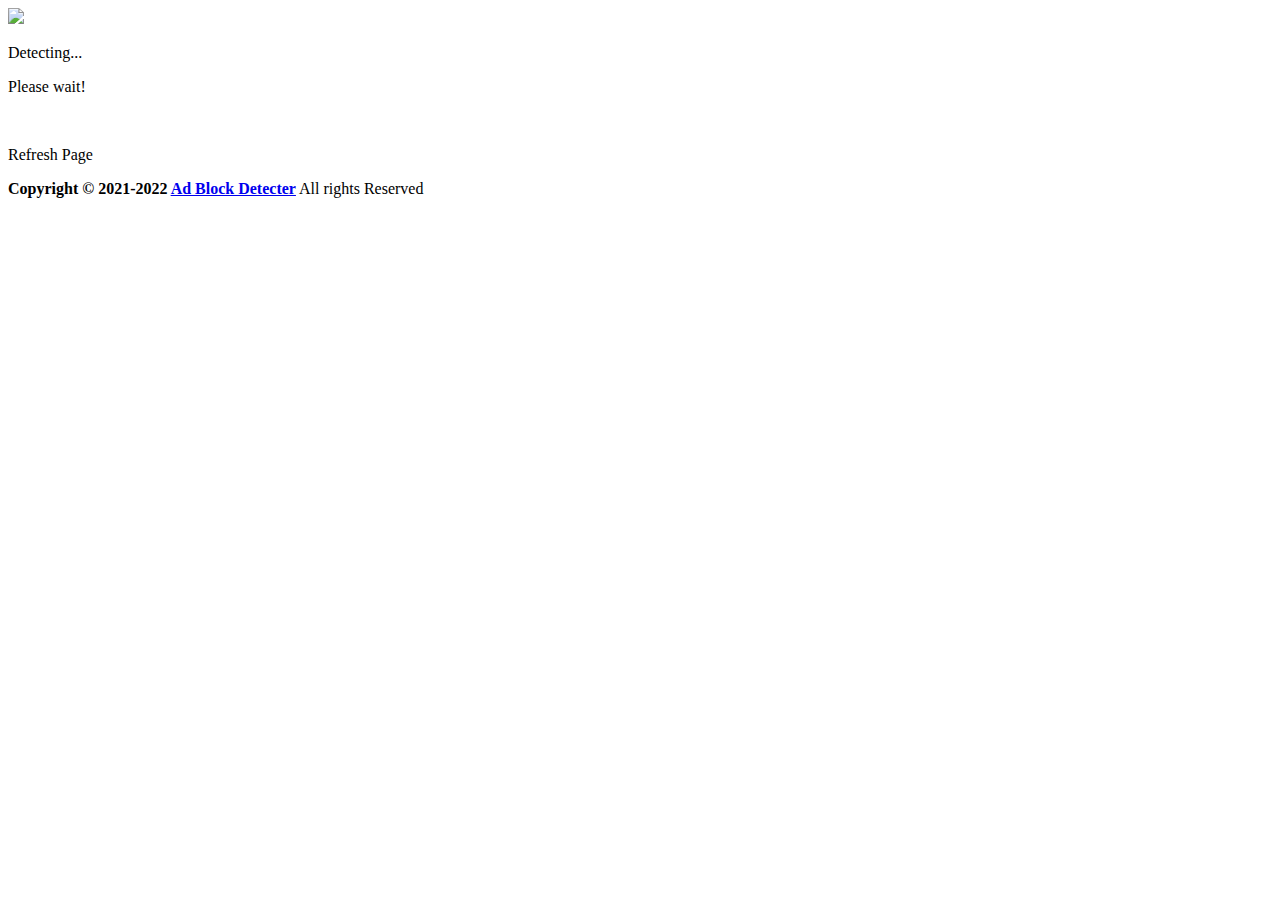
==== main/index.html @ 303e7e56 "@" ====
<!DOCTYPE html>
<html lang="en">
<head>
    <title>Adblock detecter By https://nischay.ovh</title>
    <link rel="stylesheet" href="https://cdn.jsdelivr.net/gh/nischay876/adblock-detecter@master/main/main.css">
</head>
<body>
    <div class="wrapper">
<img src="https://cdn.jsdelivr.net/gh/nischay876/adblock-detecter@master/main/abd.png">
  
        <p class="detect">Detecting...</p>
        <p class="ad-p">Please wait!</p></br>
        <p class="detect" onClick="history.go(0);">Refresh Page</p> 
    </div>
    <script src="https://cdn.jsdelivr.net/gh/nischay876/adblock-detecter@master/main/main.js"></script>
    <div id="footer" class="#footer">
    <strong>Copyright &copy; 2021-2022 <a href="https://github.com/nischay876/adblock-detecter/"> Ad Block Detecter</a></strong> All rights Reserved</b>
    </div>
</body>
</html>
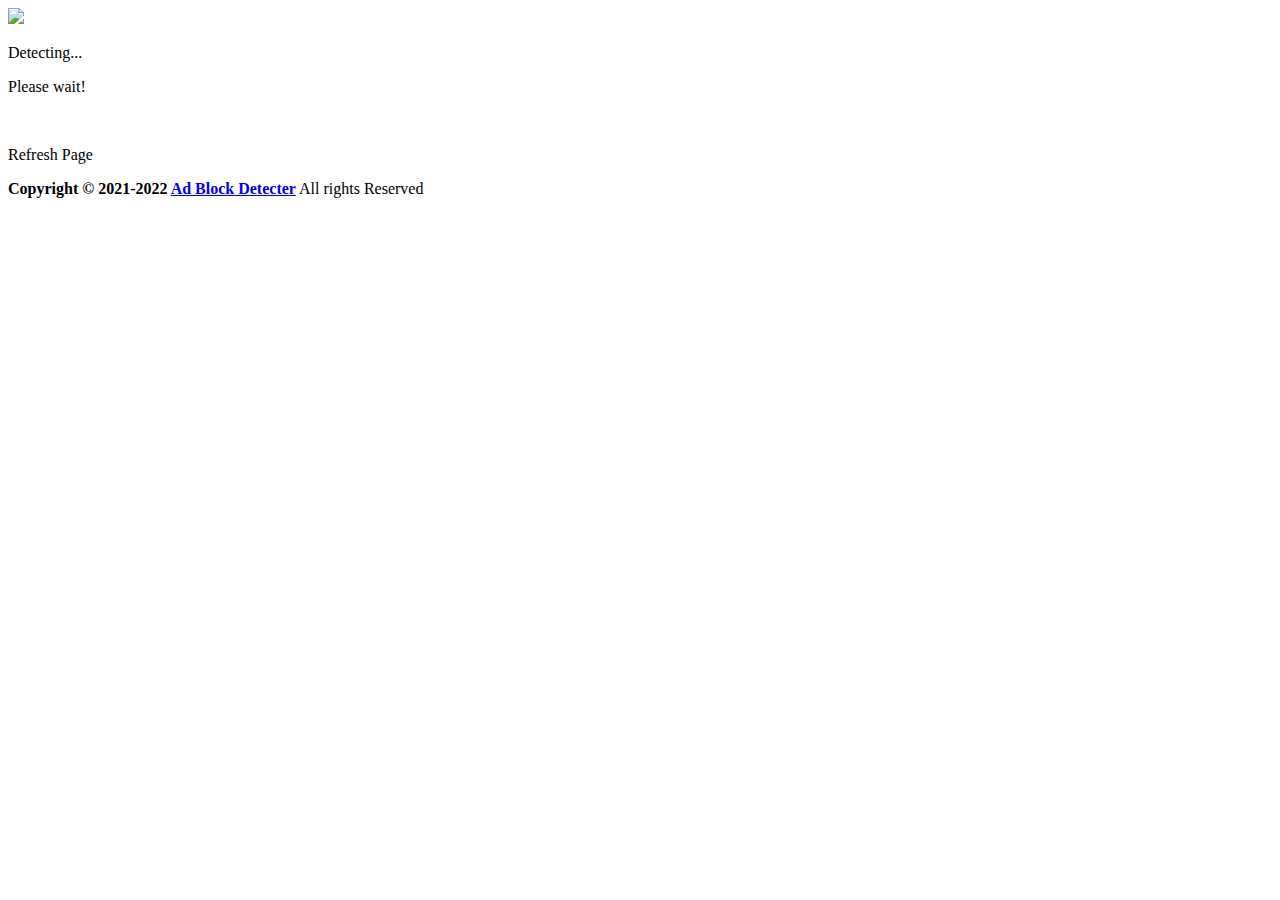
==== commit 413eb2c9: "Update index.html" ====
--- a/main/index.html
+++ b/main/index.html
@@ -17,4 +17,4 @@
     <strong>Copyright &copy; 2021-2022 <a href="https://github.com/nischay876/adblock-detecter/"> Ad Block Detecter</a></strong> All rights Reserved</b>
     </div>
 </body>
-</html>+</html>
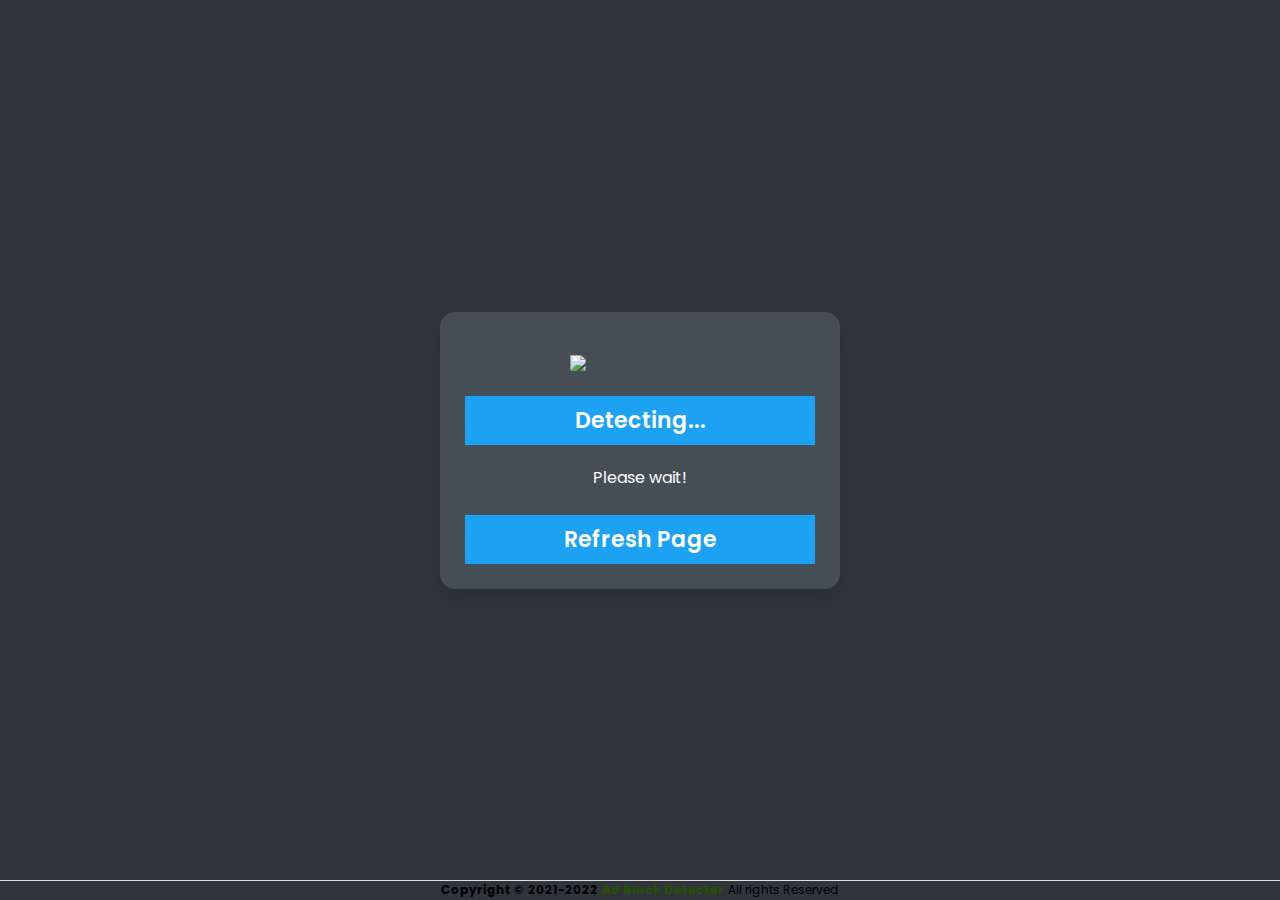
==== commit 2c2e4974: "Update index.html" ====
--- a/main/index.html
+++ b/main/index.html
@@ -2,19 +2,21 @@
 <html lang="en">
 <head>
     <title>Adblock detecter By https://nischay.ovh</title>
-    <link rel="stylesheet" href="https://cdn.jsdelivr.net/gh/nischay876/adblock-detecter@master/main/main.css">
+    <link rel="stylesheet" href="./main.css">
 </head>
 <body>
     <div class="wrapper">
-<img src="https://cdn.jsdelivr.net/gh/nischay876/adblock-detecter@master/main/abd.png">
+<img src="https://i.imgur.com/D9du7dc.png">
   
         <p class="detect">Detecting...</p>
         <p class="ad-p">Please wait!</p></br>
         <p class="detect" onClick="history.go(0);">Refresh Page</p> 
     </div>
-    <script src="https://cdn.jsdelivr.net/gh/nischay876/adblock-detecter@master/main/main.js"></script>
-    <div id="footer" class="#footer">
-    <strong>Copyright &copy; 2021-2022 <a href="https://github.com/nischay876/adblock-detecter/"> Ad Block Detecter</a></strong> All rights Reserved</b>
-    </div>
+    <script src="./main.js"></script>
+       <div id="footer" class="#footer">
+            <strong>Copyright &copy; 2021-2022 <a href="https://github.com/nischay876/adblock-detecter/"> Ad Block Detecter</a></strong> All rights Reserved</b>
+        </div>
+
+
 </body>
 </html>
--- a/main/main.css
+++ b/main/main.css
@@ -0,0 +1,98 @@
+@import url("https://fonts.googleapis.com/css2?family=Poppins:wght@500&display=swap");
+
+*{
+    margin: 0;
+    padding: 0;
+    box-sizing: border-box;
+}
+
+#footer {
+width: 100%;
+height: 20px;
+border-top: 1px solid #E0E0E0;
+position: absolute;
+bottom: 0px; 
+left: 0px; 
+font-size: 12px;
+text-align: center; 
+}
+
+a {
+  outline: none;
+  text-decoration: none;
+  padding: 2px 1px 0;
+}
+
+a:link {
+  color: #265301;
+}
+
+a:visited {
+  color: #437A16;
+}
+
+a:focus {
+  border-bottom: 1px solid;
+  background: #BAE498;
+}
+
+a:hover {
+  border-bottom: 1px solid;
+  background: #CDFEAA;
+}
+
+a:active {
+  background: #265301;
+  color: #CDFEAA;
+}
+
+body{
+    display: flex;
+    justify-content: center;
+    align-items: center;
+    min-height: 100vh;
+    background-color: #2f353a;
+    font-family: "Poppins", sans-serif;
+}
+
+.wrapper{
+    background: #454d55;
+    max-width: 400px;
+    width: 100%;
+    border-radius: 15px;
+    padding: 25px;
+    box-shadow: 0px 10px 15px rgba(0, 0, 0, 0.1);
+}
+img{
+    width: 120px;
+    margin: 18px 30%;
+}
+.detect{
+    background: #1da1f2;
+    color: #fff;
+    padding: 8px 15px;
+    font-weight: 600;
+    font-size: 22px;
+    text-align: center;
+    cursor: pointer;
+}
+
+p{
+
+    color: white;
+   
+}
+
+
+.ad-p{
+    margin-top: 20px;
+    text-align: center;
+}
+
+.detect.ab{
+    background: red;
+}
+
+.detect.no-ab{
+    background: #1da1f2;
+}
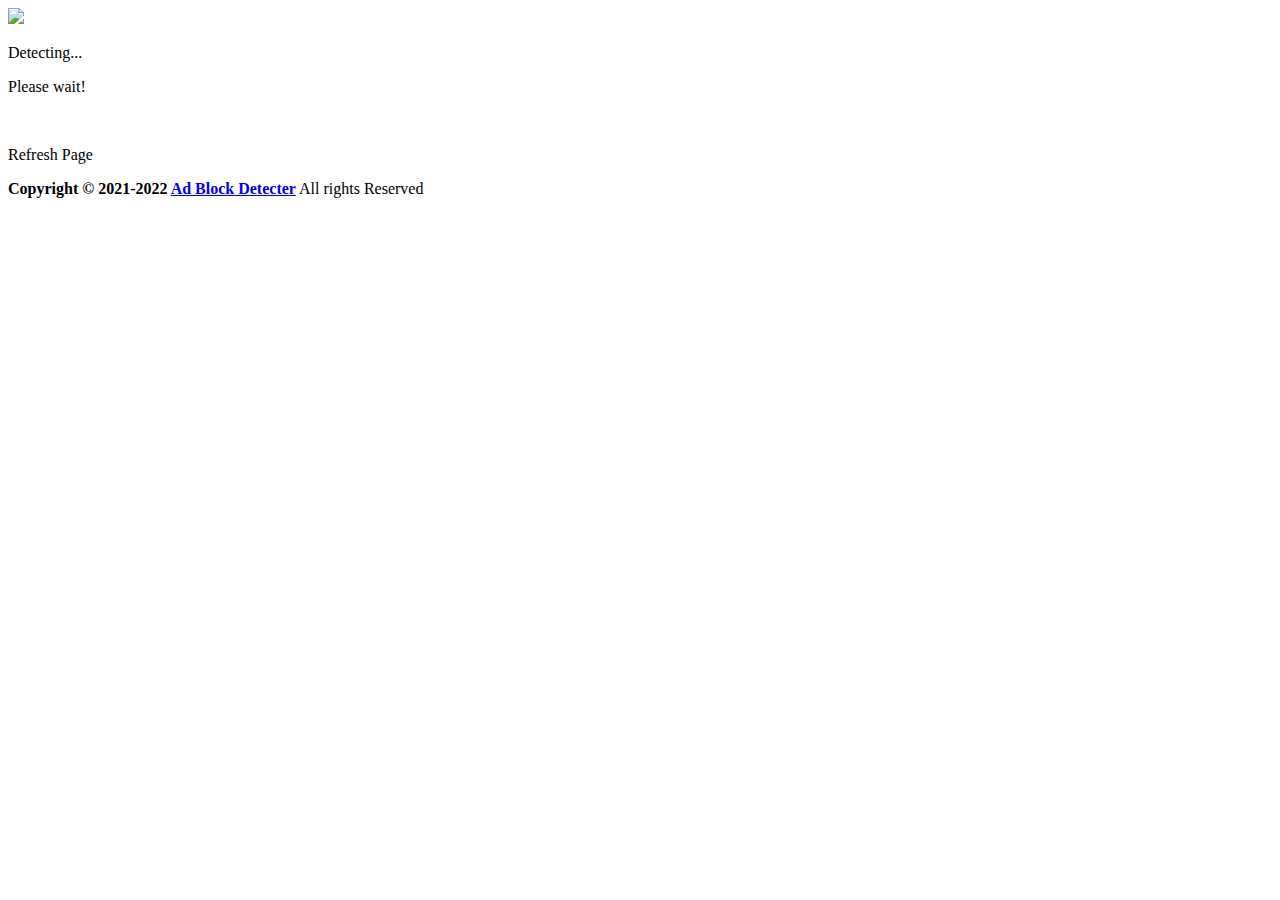
==== commit d7746c4a: "Update index.html" ====
--- a/main/index.html
+++ b/main/index.html
@@ -2,17 +2,17 @@
 <html lang="en">
 <head>
     <title>Adblock detecter By https://nischay.ovh</title>
-    <link rel="stylesheet" href="./main.css">
+    <link rel="stylesheet" href="https://raw.githubusercontent.com/nischay876/adblock-detecter/main/main/main.css">
 </head>
 <body>
     <div class="wrapper">
-<img src="https://i.imgur.com/D9du7dc.png">
+<img src="https://raw.githubusercontent.com/nischay876/adblock-detecter/main/main/abd.png">
   
         <p class="detect">Detecting...</p>
         <p class="ad-p">Please wait!</p></br>
         <p class="detect" onClick="history.go(0);">Refresh Page</p> 
     </div>
-    <script src="./main.js"></script>
+    <script src="https://raw.githubusercontent.com/nischay876/adblock-detecter/main/main/main.js"></script>
        <div id="footer" class="#footer">
             <strong>Copyright &copy; 2021-2022 <a href="https://github.com/nischay876/adblock-detecter/"> Ad Block Detecter</a></strong> All rights Reserved</b>
         </div>
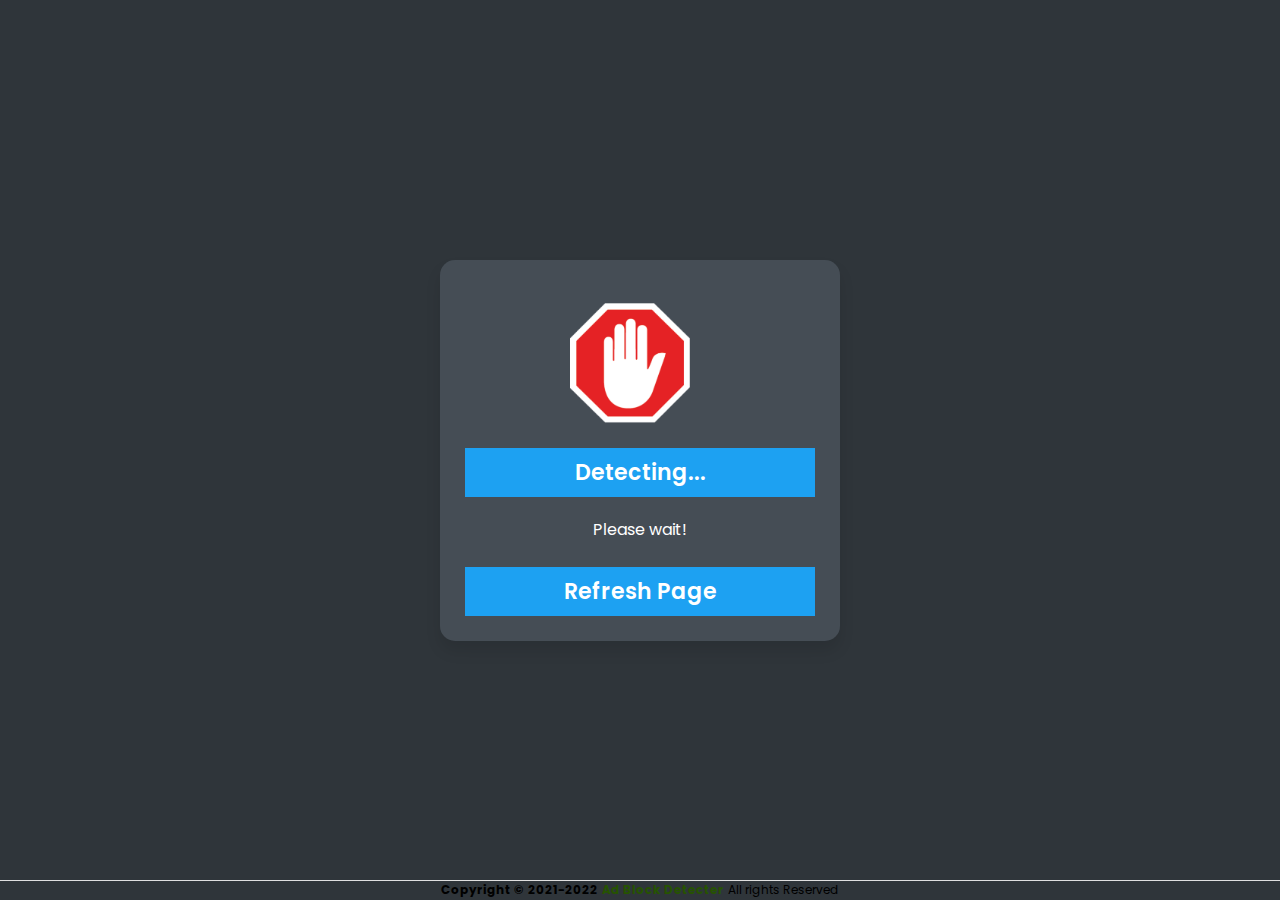
==== commit 4d927935: "Update index.html" ====
--- a/main/index.html
+++ b/main/index.html
@@ -2,17 +2,17 @@
 <html lang="en">
 <head>
     <title>Adblock detecter By https://nischay.ovh</title>
-    <link rel="stylesheet" href="https://raw.githubusercontent.com/nischay876/adblock-detecter/main/main/main.css">
+    <link rel="stylesheet" href="./main.css">
 </head>
 <body>
     <div class="wrapper">
-<img src="https://raw.githubusercontent.com/nischay876/adblock-detecter/main/main/abd.png">
+<img src="./abd.png">
   
         <p class="detect">Detecting...</p>
         <p class="ad-p">Please wait!</p></br>
         <p class="detect" onClick="history.go(0);">Refresh Page</p> 
     </div>
-    <script src="https://raw.githubusercontent.com/nischay876/adblock-detecter/main/main/main.js"></script>
+    <script src="./main.js"></script>
        <div id="footer" class="#footer">
             <strong>Copyright &copy; 2021-2022 <a href="https://github.com/nischay876/adblock-detecter/"> Ad Block Detecter</a></strong> All rights Reserved</b>
         </div>
--- a/main/main.css
+++ b/main/main.css
@@ -0,0 +1,98 @@
+@import url("https://fonts.googleapis.com/css2?family=Poppins:wght@500&display=swap");
+
+*{
+    margin: 0;
+    padding: 0;
+    box-sizing: border-box;
+}
+
+#footer {
+width: 100%;
+height: 20px;
+border-top: 1px solid #E0E0E0;
+position: absolute;
+bottom: 0px; 
+left: 0px; 
+font-size: 12px;
+text-align: center; 
+}
+
+a {
+  outline: none;
+  text-decoration: none;
+  padding: 2px 1px 0;
+}
+
+a:link {
+  color: #265301;
+}
+
+a:visited {
+  color: #437A16;
+}
+
+a:focus {
+  border-bottom: 1px solid;
+  background: #BAE498;
+}
+
+a:hover {
+  border-bottom: 1px solid;
+  background: #CDFEAA;
+}
+
+a:active {
+  background: #265301;
+  color: #CDFEAA;
+}
+
+body{
+    display: flex;
+    justify-content: center;
+    align-items: center;
+    min-height: 100vh;
+    background-color: #2f353a;
+    font-family: "Poppins", sans-serif;
+}
+
+.wrapper{
+    background: #454d55;
+    max-width: 400px;
+    width: 100%;
+    border-radius: 15px;
+    padding: 25px;
+    box-shadow: 0px 10px 15px rgba(0, 0, 0, 0.1);
+}
+img{
+    width: 120px;
+    margin: 18px 30%;
+}
+.detect{
+    background: #1da1f2;
+    color: #fff;
+    padding: 8px 15px;
+    font-weight: 600;
+    font-size: 22px;
+    text-align: center;
+    cursor: pointer;
+}
+
+p{
+
+    color: white;
+   
+}
+
+
+.ad-p{
+    margin-top: 20px;
+    text-align: center;
+}
+
+.detect.ab{
+    background: red;
+}
+
+.detect.no-ab{
+    background: #1da1f2;
+}
